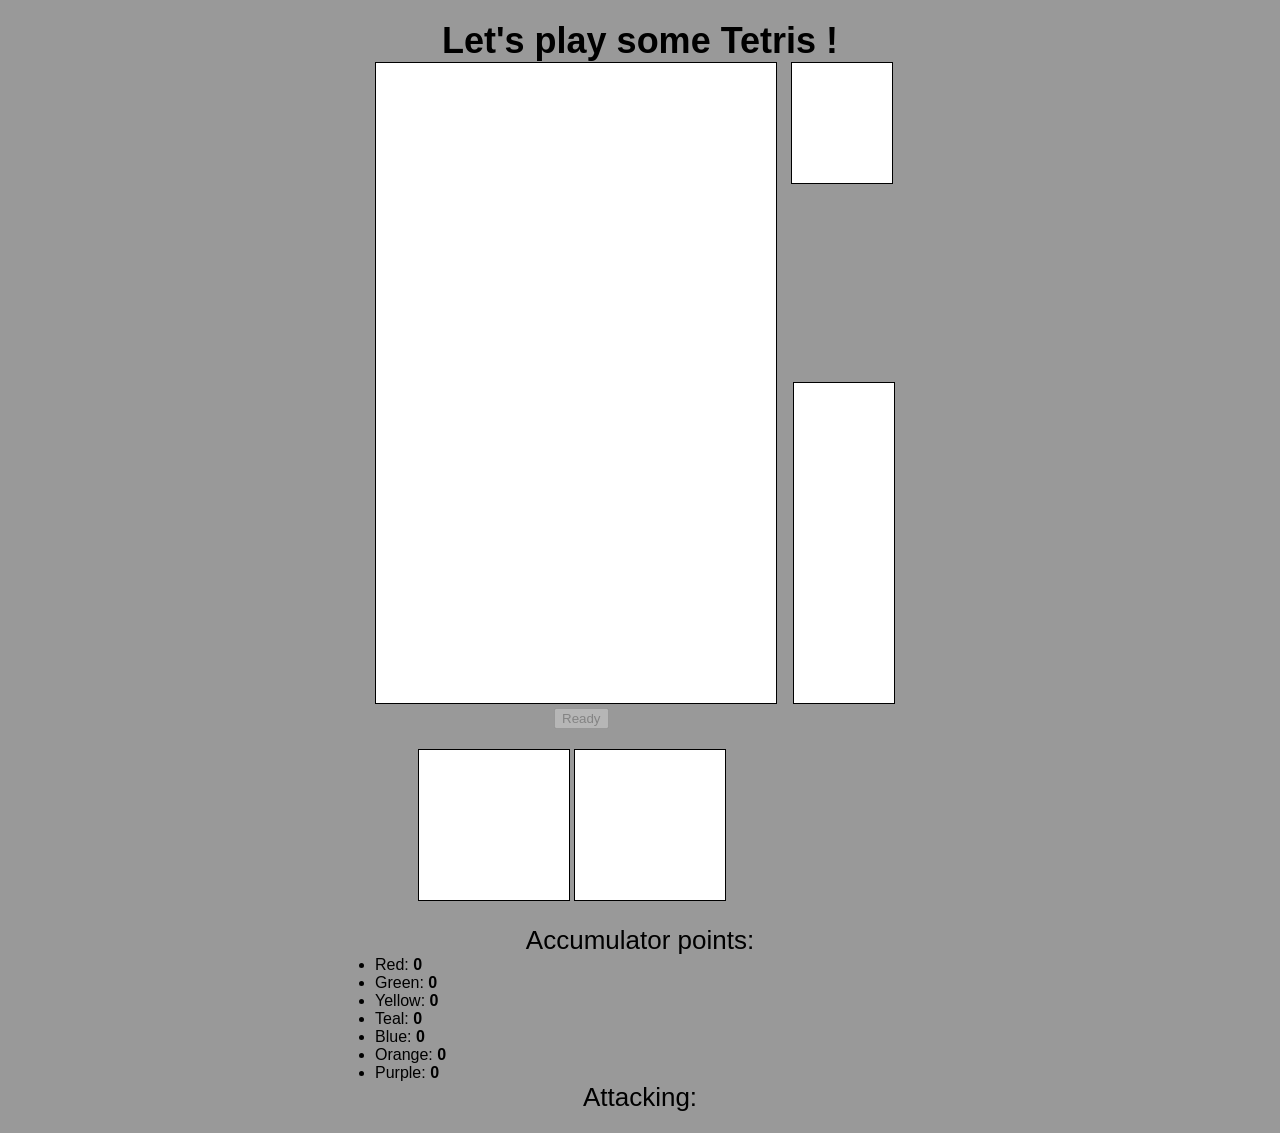
==== client/index.html @ cc146f23 "Styling" ====
<!DOCTYPE html>
<html>
<head>
   <title>Battle Tetris</title>
   <link rel="stylesheet" type="text/css" href="app.css">
</head>

<body>
   <div id="main">
      <div id="tetris">
         <h1>Let's play some Tetris <em id="name"></em>!</h1>
         <h2 id="message"></h2>
         <canvas id="gameBoard" width="400" height="640" style="border:1px solid #000000;">
            Sorry, your browser does not support this application.
         </canvas>
         <canvas id="holdPiece" width="100" height = "120" style="border:1px solid #000000;">
         </canvas>
         <canvas id="piecePreview" width="100" height="320" style="border:1px solid #000000;">
         </canvas>
         <button id ="play" onclick="readyToStartGame()" disabled='true'>Ready</button>      
      </div>
      <div id="battle">
         <canvas id="myBattleGrid" width="150" height="150" style="border:1px solid #000000;">
         </canvas>
         <canvas id="oppBattleGrid" width="150" height="150" style="border:1px solid #000000;">
         </canvas>
      </div>
      <div id="scores">
         <h2 id="opponentsLines"></h2>
         <h2 id="linesCleared"></h2>
         <h2>Accumulator points:</h2>
         <ul>
            <li>Red: <strong id="0Accum">0</strong></li>
            <li>Green: <strong id="1Accum">0</strong></li>
            <li>Yellow: <strong id="2Accum">0</strong></li>
            <li>Teal: <strong id="3Accum">0</strong></li>
            <li>Blue: <strong id="4Accum">0</strong></li>
            <li>Orange: <strong id="5Accum">0</strong></li>
            <li>Purple: <strong id="6Accum">0</strong></li>
         </ul>
         <h2>Attacking: <strong id="attackPoints"></strong></h2>
      </div>
   </div>
<script src="/jquery-2.1.4.min.js"></script>
<script src="/socket.io/socket.io.js"></script>
<script src="/app.js"></script>

</body>
</html>
---- client/app.css ----
html, body, h1, h2, h3, h4, p, div, ul, ol, li, canvas {
   padding: 0;
   border: 0;
   margin: 0;
   font: inherit;
   font-size: 100%;
   font-family: "Helvetica Neue", Helvetica, sans-serif;
}

body {
   background-color: #999999;
}

h1 {
   font-size: 36px;
   font-weight: bold;
   text-align: center;
}
h2 {
   font-size: 26px;
   font-weight: 100;
   text-align: center;
}

div{
   padding: 10px;
}

button {
   display: block;
   margin-left: 179px;
}

canvas {
   background-color: #ffffff;
}

#main {
   width: 550px;
   margin: 0 auto;
}

#battle {
   margin-left: 43px;
}

#holdPiece {
   margin-bottom: 520px;
   margin-left: 10px;

}

#piecePreview {
   margin-bottom: 0px;
   margin-left: -105px;

}

.won {
   color: #00E600;
}

.lost {
   color: red;
}
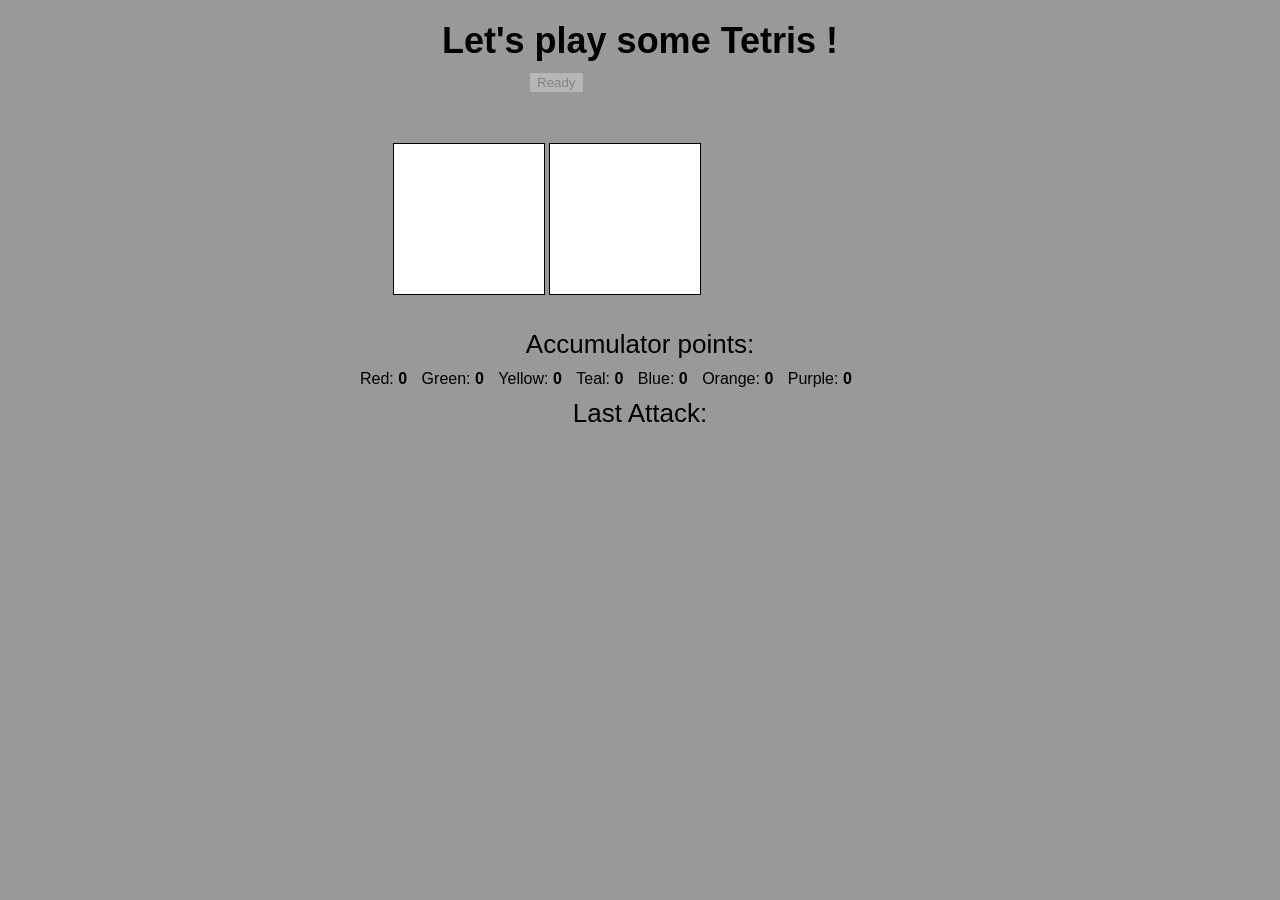
==== commit 30298683: "Adding robot type and color selection" ====
--- a/client/index.html
+++ b/client/index.html
@@ -10,14 +10,23 @@
       <div id="tetris">
          <h1>Let's play some Tetris <em id="name"></em>!</h1>
          <h2 id="message"></h2>
-         <canvas id="gameBoard" width="400" height="640" style="border:1px solid #000000;">
-            Sorry, your browser does not support this application.
-         </canvas>
-         <canvas id="holdPiece" width="100" height = "120" style="border:1px solid #000000;">
-         </canvas>
-         <canvas id="piecePreview" width="100" height="320" style="border:1px solid #000000;">
-         </canvas>
+         <div id="gameArea">
+            <canvas id="gameBoard" width="400" height="640" style="border:1px solid #000000;">
+               Sorry, your browser does not support this application.
+            </canvas>
+            <canvas id="holdPiece" width="100" height = "120" style="border:1px solid #000000;">
+            </canvas>
+            <canvas id="piecePreview" width="100" height="320" style="border:1px solid #000000;">
+            </canvas>
+         </div>
          <button id ="play" onclick="readyToStartGame()" disabled='true'>Ready</button>      
+      </div>
+      <div id="battleSetup">
+         <h3 id="robotMessage"></h3>
+         <ul id="robotTypes">
+         </ul>
+         <ul id="robotColors">
+         </ul>
       </div>
       <div id="battle">
          <canvas id="myBattleGrid" width="150" height="150" style="border:1px solid #000000;">
@@ -38,7 +47,7 @@
             <li>Orange: <strong id="5Accum">0</strong></li>
             <li>Purple: <strong id="6Accum">0</strong></li>
          </ul>
-         <h2>Attacking: <strong id="attackPoints"></strong></h2>
+         <h2>Last Attack: <strong id="attackPoints"></strong></h2>
       </div>
    </div>
 <script src="/jquery-2.1.4.min.js"></script>
--- a/client/app.css
+++ b/client/app.css
@@ -17,6 +17,7 @@
    text-align: center;
 }
 h2 {
+   margin-top: 10px;
    font-size: 26px;
    font-weight: 100;
    text-align: center;
@@ -26,9 +27,13 @@
    padding: 10px;
 }
 
-button {
-   display: block;
-   margin-left: 179px;
+ul {
+   margin-top: 10px;
+}
+
+li {
+   display: inline-block;
+   padding-left: 10px;
 }
 
 canvas {
@@ -36,8 +41,17 @@
 }
 
 #main {
-   width: 550px;
+   width: 600px;
    margin: 0 auto;
+}
+
+#gameArea {
+   display: none;
+}
+
+#play {
+   display: block;
+   margin-left: 179px;
 }
 
 #battle {
@@ -62,4 +76,9 @@
 
 .lost {
    color: red;
+}
+
+.selected {
+   background-color: #888888;
+   border: 2px solid #444444;
 }
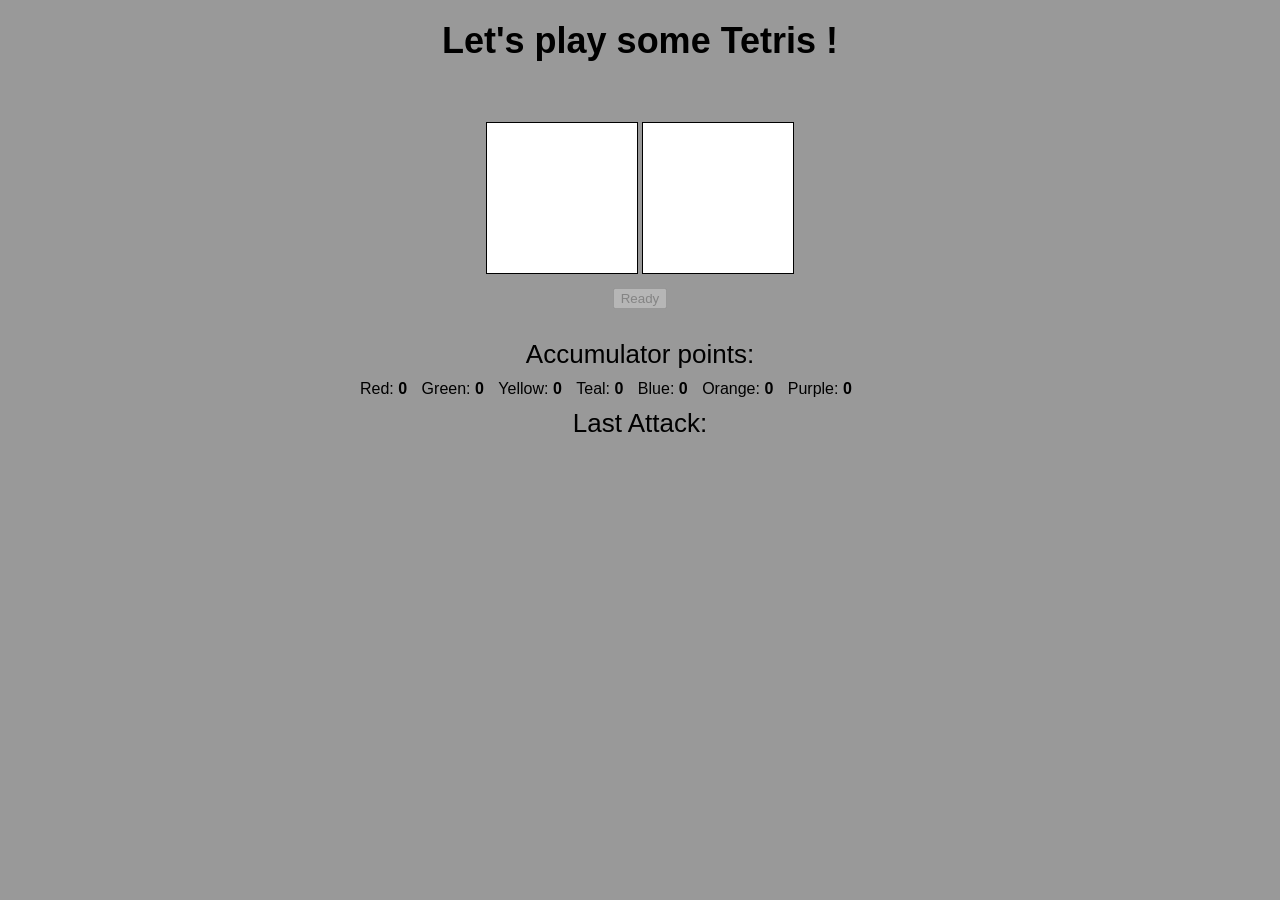
==== commit 4f3c87bd: "styling" ====
--- a/client/index.html
+++ b/client/index.html
@@ -19,13 +19,13 @@
             <canvas id="piecePreview" width="100" height="320" style="border:1px solid #000000;">
             </canvas>
          </div>
-         <button id ="play" onclick="readyToStartGame()" disabled='true'>Ready</button>      
+               
       </div>
       <div id="battleSetup">
          <h3 id="robotMessage"></h3>
-         <ul id="robotTypes">
+         <ul id="robotTypes" class="robot-setup">
          </ul>
-         <ul id="robotColors">
+         <ul id="robotColors" class="robot-setup">
          </ul>
       </div>
       <div id="battle">
@@ -33,6 +33,7 @@
          </canvas>
          <canvas id="oppBattleGrid" width="150" height="150" style="border:1px solid #000000;">
          </canvas>
+         <button id ="play" onclick="readyToStartGame()" disabled='true'>Ready</button>
       </div>
       <div id="scores">
          <h2 id="opponentsLines"></h2>
--- a/client/app.css
+++ b/client/app.css
@@ -51,11 +51,14 @@
 
 #play {
    display: block;
-   margin-left: 179px;
+   /*margin-left: 179px;*/
+   margin: 0 auto;
+   margin-top: 10px;
 }
 
 #battle {
-   margin-left: 43px;
+   /*margin-left: 43px;*/
+   text-align: center;
 }
 
 #holdPiece {
@@ -81,4 +84,9 @@
 .selected {
    background-color: #888888;
    border: 2px solid #444444;
+}
+
+.robot-setup {
+   /*margin-left: 43px;*/
+   text-align: center;
 }
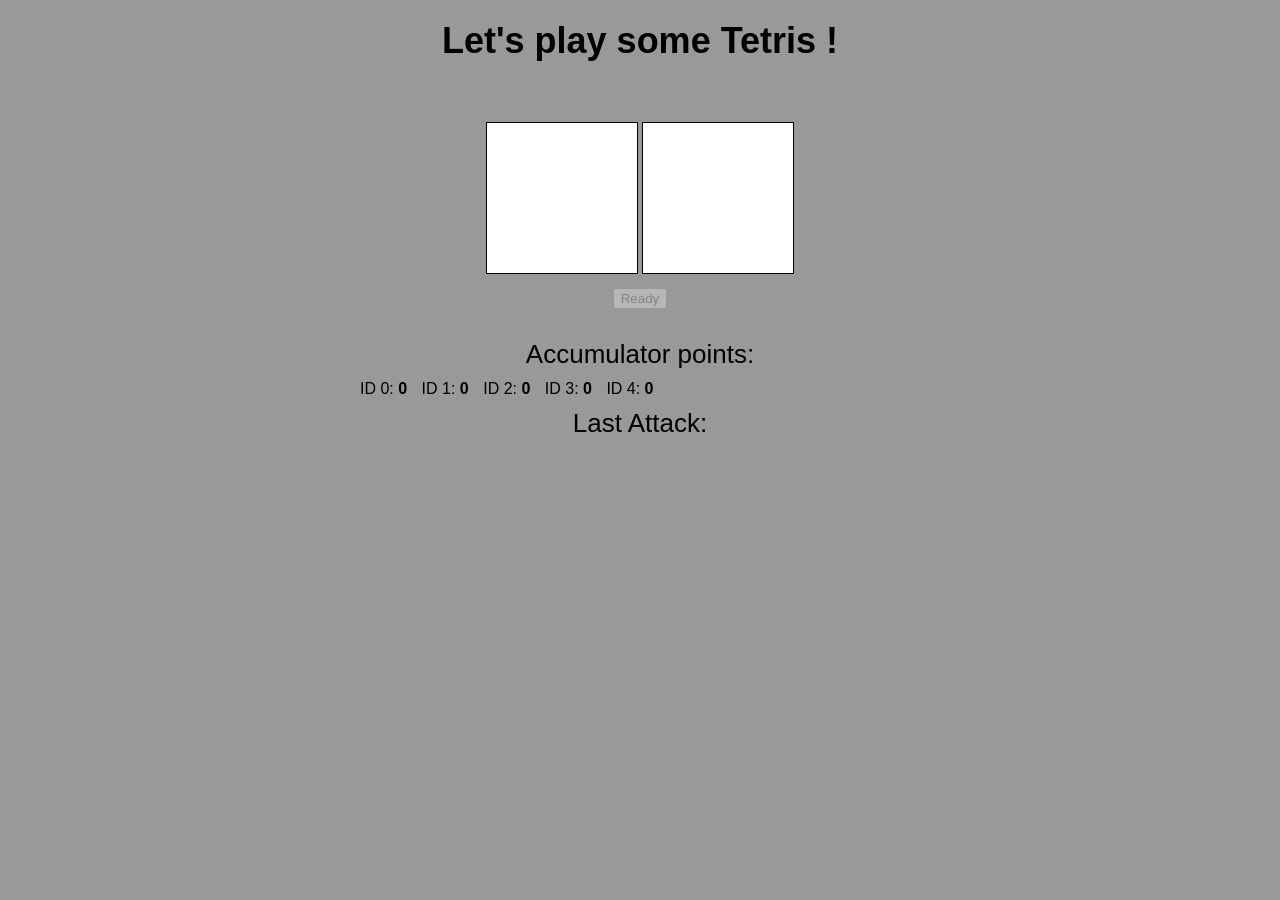
==== commit 4adba0cb: "using attack and heal multipliers, work on accumulators" ====
--- a/client/index.html
+++ b/client/index.html
@@ -40,13 +40,11 @@
          <h2 id="linesCleared"></h2>
          <h2>Accumulator points:</h2>
          <ul>
-            <li>Red: <strong id="0Accum">0</strong></li>
-            <li>Green: <strong id="1Accum">0</strong></li>
-            <li>Yellow: <strong id="2Accum">0</strong></li>
-            <li>Teal: <strong id="3Accum">0</strong></li>
-            <li>Blue: <strong id="4Accum">0</strong></li>
-            <li>Orange: <strong id="5Accum">0</strong></li>
-            <li>Purple: <strong id="6Accum">0</strong></li>
+            <li>ID 0: <strong id="0Accum">0</strong></li>
+            <li>ID 1: <strong id="1Accum">0</strong></li>
+            <li>ID 2: <strong id="2Accum">0</strong></li>
+            <li>ID 3: <strong id="3Accum">0</strong></li>
+            <li>ID 4: <strong id="4Accum">0</strong></li>
          </ul>
          <h2>Last Attack: <strong id="attackPoints"></strong></h2>
       </div>
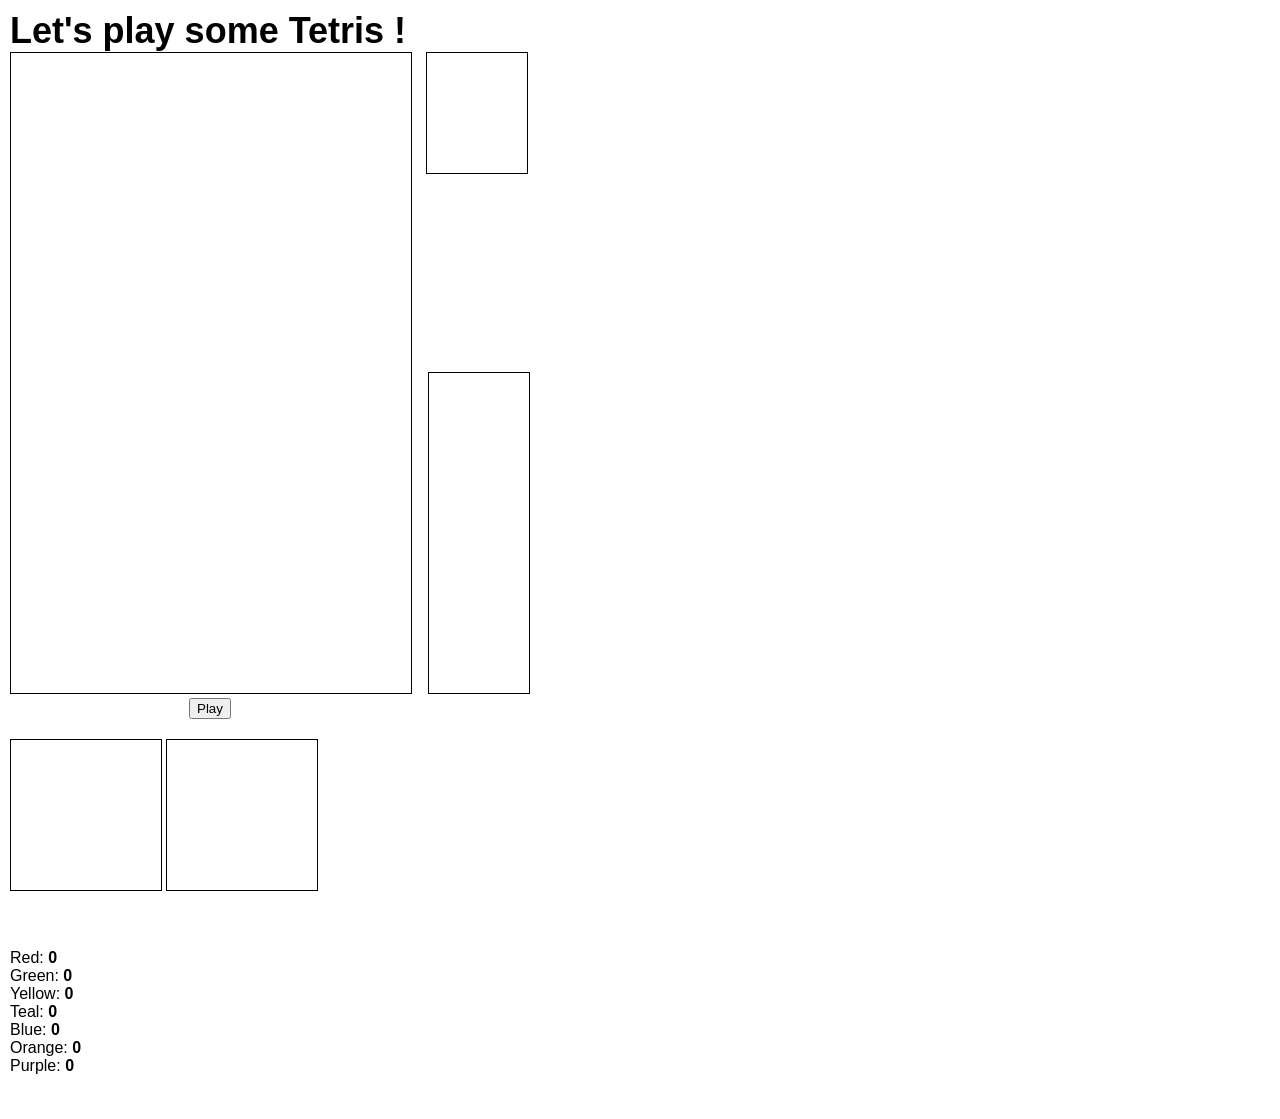
==== commit fdd0d991: "Hold piece working." ====
--- a/client/index.html
+++ b/client/index.html
@@ -6,49 +6,41 @@
 </head>
 
 <body>
-   <div id="main">
-      <div id="tetris">
-         <h1>Let's play some Tetris <em id="name"></em>!</h1>
-         <h2 id="message"></h2>
-         <div id="gameArea">
-            <canvas id="gameBoard" width="400" height="640" style="border:1px solid #000000;">
-               Sorry, your browser does not support this application.
-            </canvas>
-            <canvas id="holdPiece" width="100" height = "120" style="border:1px solid #000000;">
-            </canvas>
-            <canvas id="piecePreview" width="100" height="320" style="border:1px solid #000000;">
-            </canvas>
-         </div>
-               
-      </div>
-      <div id="battleSetup">
-         <h3 id="robotMessage"></h3>
-         <ul id="robotTypes" class="robot-setup">
-         </ul>
-         <ul id="robotColors" class="robot-setup">
-         </ul>
-      </div>
-      <div id="battle">
-         <canvas id="myBattleGrid" width="150" height="150" style="border:1px solid #000000;">
-         </canvas>
-         <canvas id="oppBattleGrid" width="150" height="150" style="border:1px solid #000000;">
-         </canvas>
-         <button id ="play" onclick="readyToStartGame()" disabled='true'>Ready</button>
-      </div>
-      <div id="scores">
-         <h2 id="opponentsLines"></h2>
-         <h2 id="linesCleared"></h2>
-         <h2>Accumulator points:</h2>
-         <ul>
-            <li>ID 0: <strong id="0Accum">0</strong></li>
-            <li>ID 1: <strong id="1Accum">0</strong></li>
-            <li>ID 2: <strong id="2Accum">0</strong></li>
-            <li>ID 3: <strong id="3Accum">0</strong></li>
-            <li>ID 4: <strong id="4Accum">0</strong></li>
-         </ul>
-         <h2>Last Attack: <strong id="attackPoints"></strong></h2>
-      </div>
+   <div id="tetris">
+      <h1>Let's play some Tetris <em id="name"></em>!</h1>
+
+      <canvas id="gameBoard" width="400" height="640" style="border:1px solid #000000;">
+         Sorry, your browser does not support this application.
+      </canvas>
+      <canvas id="holdPiece" width="100" height = "120" style="border:1px solid #000000;">
+      </canvas>
+      <canvas id="piecePreview" width="100" height="320" style="border:1px solid #000000;">
+      </canvas>
+      <button id ="play" onclick="startGame()">Play</button>      
    </div>
+   <div id="battle">
+      <canvas id="myBattleGrid" width="150" height="150" style="border:1px solid #000000;">
+      </canvas>
+      <canvas id="oppBattleGrid" width="150" height="150" style="border:1px solid #000000;">
+      </canvas>
+   </div>
+   <div id="scores">
+      <h2 id="opponentsLines"></h2>
+      <h2 id="message"></h2>
+      <h2 id="linesCleard"></h2>
+      <h2>Accumulator points:</h2>
+      <ul>
+         <li>Red: <strong id="0Accum">0</strong></li>
+         <li>Green: <strong id="1Accum">0</strong></li>
+         <li>Yellow: <strong id="2Accum">0</strong></li>
+         <li>Teal: <strong id="3Accum">0</strong></li>
+         <li>Blue: <strong id="4Accum">0</strong></li>
+         <li>Orange: <strong id="5Accum">0</strong></li>
+         <li>Purple: <strong id="6Accum">0</strong></li>
+      </ul>
+      <h2>Attacking: <strong id="attackPoints"></strong></h2>
+   </div>
+
 <script src="/jquery-2.1.4.min.js"></script>
 <script src="/socket.io/socket.io.js"></script>
 <script src="/app.js"></script>
--- a/client/app.css
+++ b/client/app.css
@@ -7,58 +7,27 @@
    font-family: "Helvetica Neue", Helvetica, sans-serif;
 }
 
-body {
-   background-color: #999999;
-}
-
 h1 {
    font-size: 36px;
    font-weight: bold;
-   text-align: center;
+   text-align: left;
 }
 h2 {
-   margin-top: 10px;
-   font-size: 26px;
+   font-size: 30px;
    font-weight: 100;
    text-align: center;
+   color: white;
+   width: 700px;
+   margin: 0 auto;
 }
 
 div{
    padding: 10px;
 }
 
-ul {
-   margin-top: 10px;
-}
-
-li {
-   display: inline-block;
-   padding-left: 10px;
-}
-
-canvas {
-   background-color: #ffffff;
-}
-
-#main {
-   width: 600px;
-   margin: 0 auto;
-}
-
-#gameArea {
-   display: none;
-}
-
-#play {
+button {
    display: block;
-   /*margin-left: 179px;*/
-   margin: 0 auto;
-   margin-top: 10px;
-}
-
-#battle {
-   /*margin-left: 43px;*/
-   text-align: center;
+   margin-left: 179px;
 }
 
 #holdPiece {
@@ -71,22 +40,4 @@
    margin-bottom: 0px;
    margin-left: -105px;
 
-}
-
-.won {
-   color: #00E600;
-}
-
-.lost {
-   color: red;
-}
-
-.selected {
-   background-color: #888888;
-   border: 2px solid #444444;
-}
-
-.robot-setup {
-   /*margin-left: 43px;*/
-   text-align: center;
 }
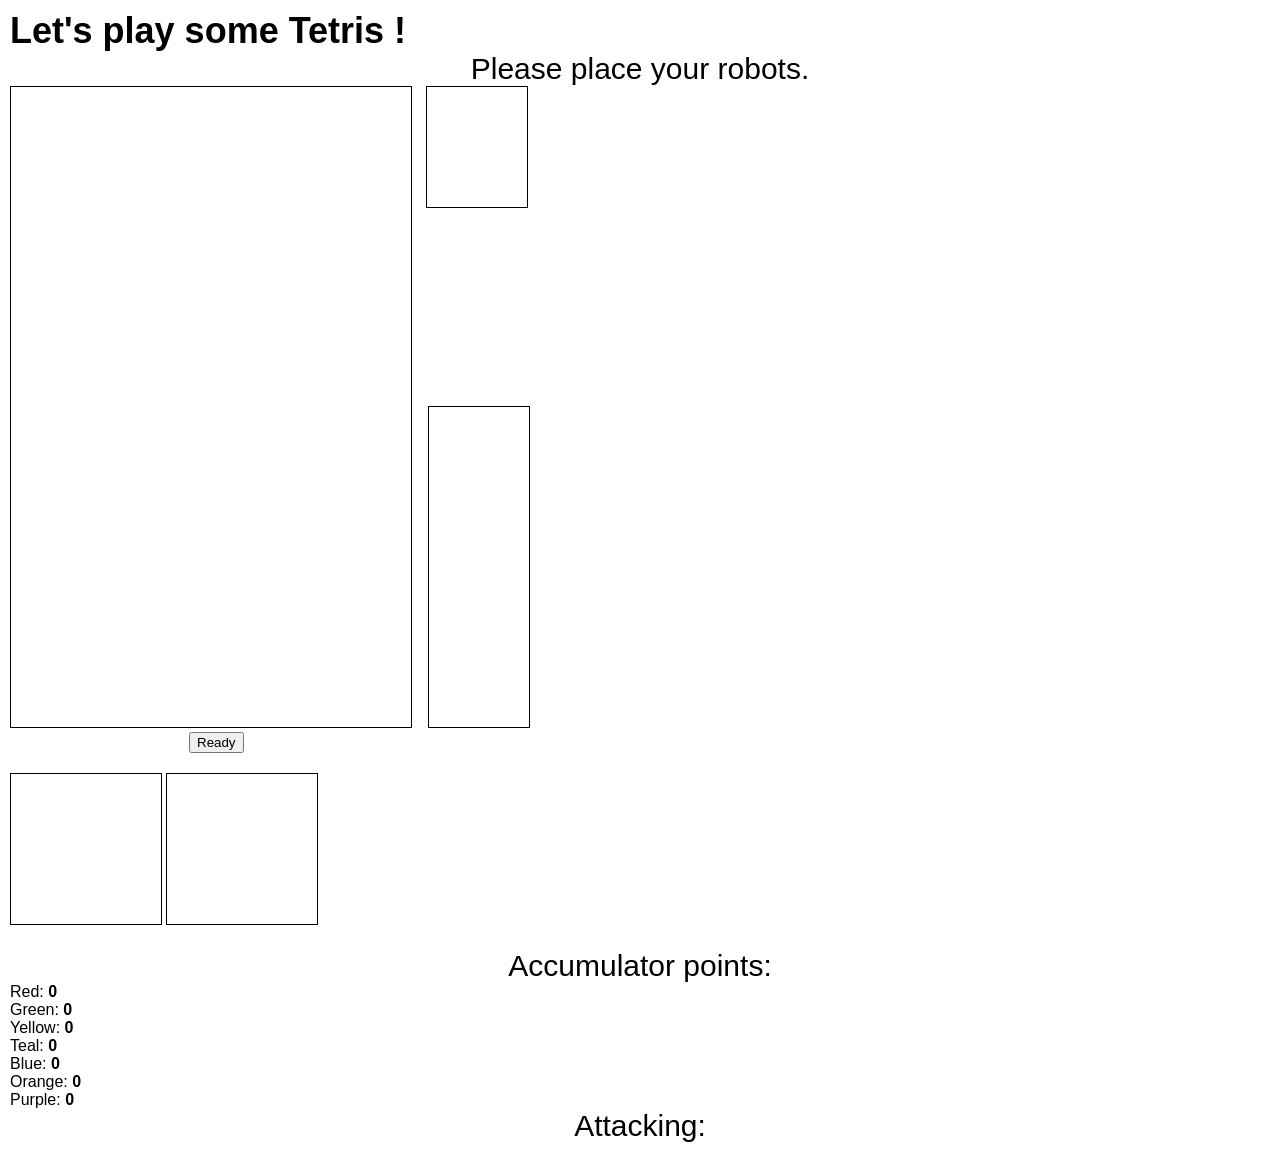
==== commit 0bbca5e3: "Changing game startup and connections." ====
--- a/client/index.html
+++ b/client/index.html
@@ -8,7 +8,7 @@
 <body>
    <div id="tetris">
       <h1>Let's play some Tetris <em id="name"></em>!</h1>
-
+      <h2 id="message">Please place your robots.</h2>
       <canvas id="gameBoard" width="400" height="640" style="border:1px solid #000000;">
          Sorry, your browser does not support this application.
       </canvas>
@@ -16,7 +16,7 @@
       </canvas>
       <canvas id="piecePreview" width="100" height="320" style="border:1px solid #000000;">
       </canvas>
-      <button id ="play" onclick="startGame()">Play</button>      
+      <button id ="play" onclick="readyToStartGame()">Ready</button>      
    </div>
    <div id="battle">
       <canvas id="myBattleGrid" width="150" height="150" style="border:1px solid #000000;">
@@ -26,8 +26,7 @@
    </div>
    <div id="scores">
       <h2 id="opponentsLines"></h2>
-      <h2 id="message"></h2>
-      <h2 id="linesCleard"></h2>
+      <h2 id="linesCleared"></h2>
       <h2>Accumulator points:</h2>
       <ul>
          <li>Red: <strong id="0Accum">0</strong></li>
--- a/client/app.css
+++ b/client/app.css
@@ -16,9 +16,6 @@
    font-size: 30px;
    font-weight: 100;
    text-align: center;
-   color: white;
-   width: 700px;
-   margin: 0 auto;
 }
 
 div{
@@ -40,4 +37,12 @@
    margin-bottom: 0px;
    margin-left: -105px;
 
+}
+
+.won {
+   color: green;
+}
+
+.lost {
+   color: red;
 }
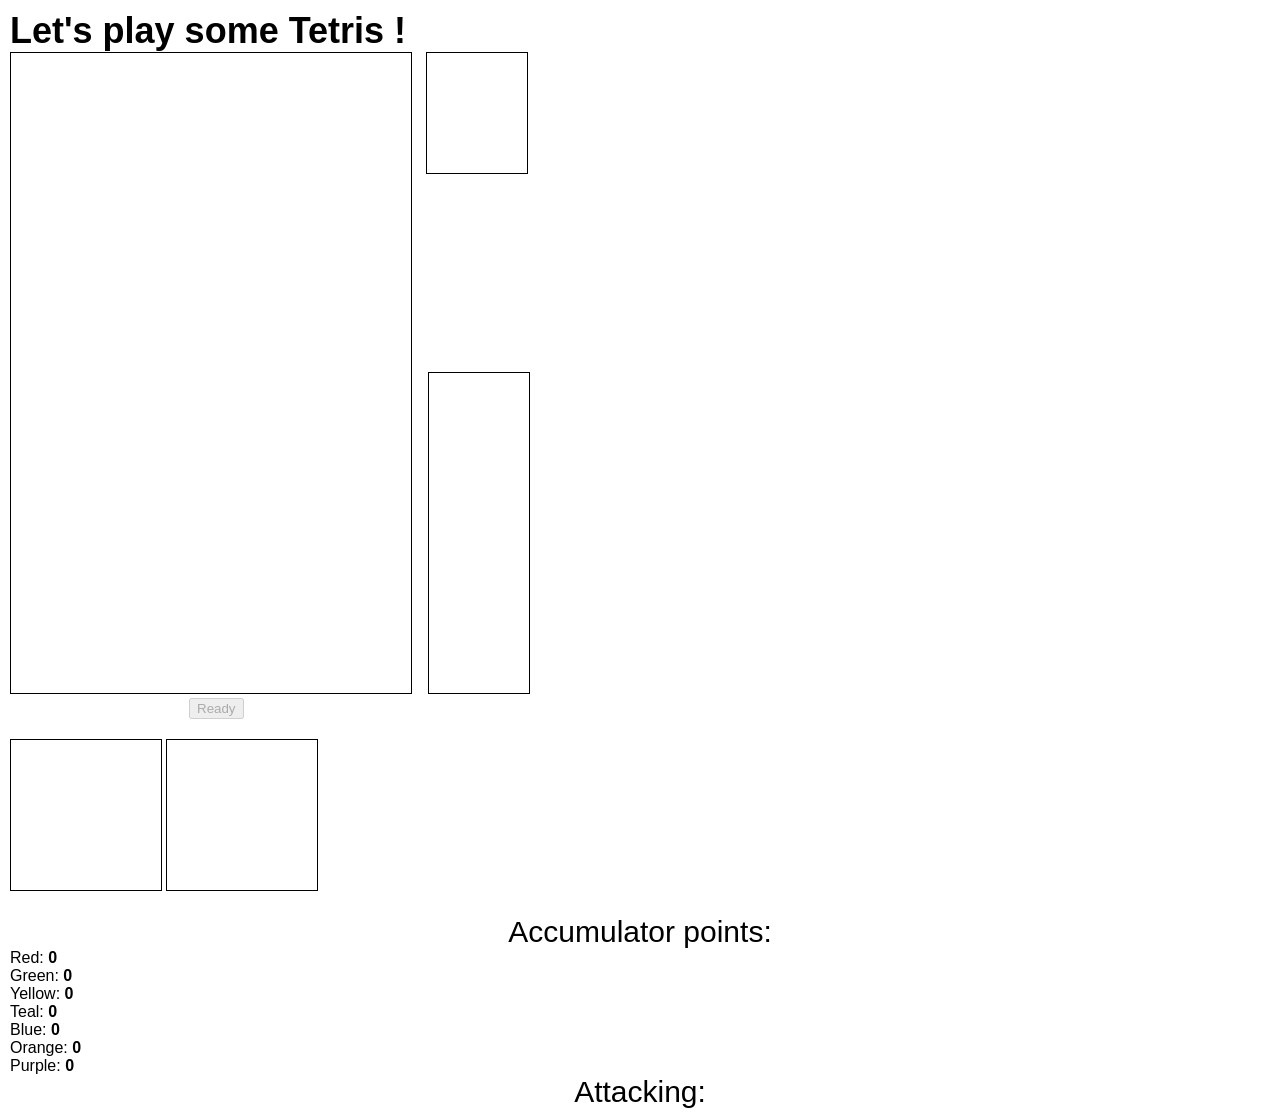
==== commit f313b90d: "Supporting multiple games, matching opponents, etc." ====
--- a/client/index.html
+++ b/client/index.html
@@ -8,7 +8,7 @@
 <body>
    <div id="tetris">
       <h1>Let's play some Tetris <em id="name"></em>!</h1>
-      <h2 id="message">Please place your robots.</h2>
+      <h2 id="message"></h2>
       <canvas id="gameBoard" width="400" height="640" style="border:1px solid #000000;">
          Sorry, your browser does not support this application.
       </canvas>
@@ -16,7 +16,7 @@
       </canvas>
       <canvas id="piecePreview" width="100" height="320" style="border:1px solid #000000;">
       </canvas>
-      <button id ="play" onclick="readyToStartGame()">Ready</button>      
+      <button id ="play" onclick="readyToStartGame()" disabled='true'>Ready</button>      
    </div>
    <div id="battle">
       <canvas id="myBattleGrid" width="150" height="150" style="border:1px solid #000000;">
